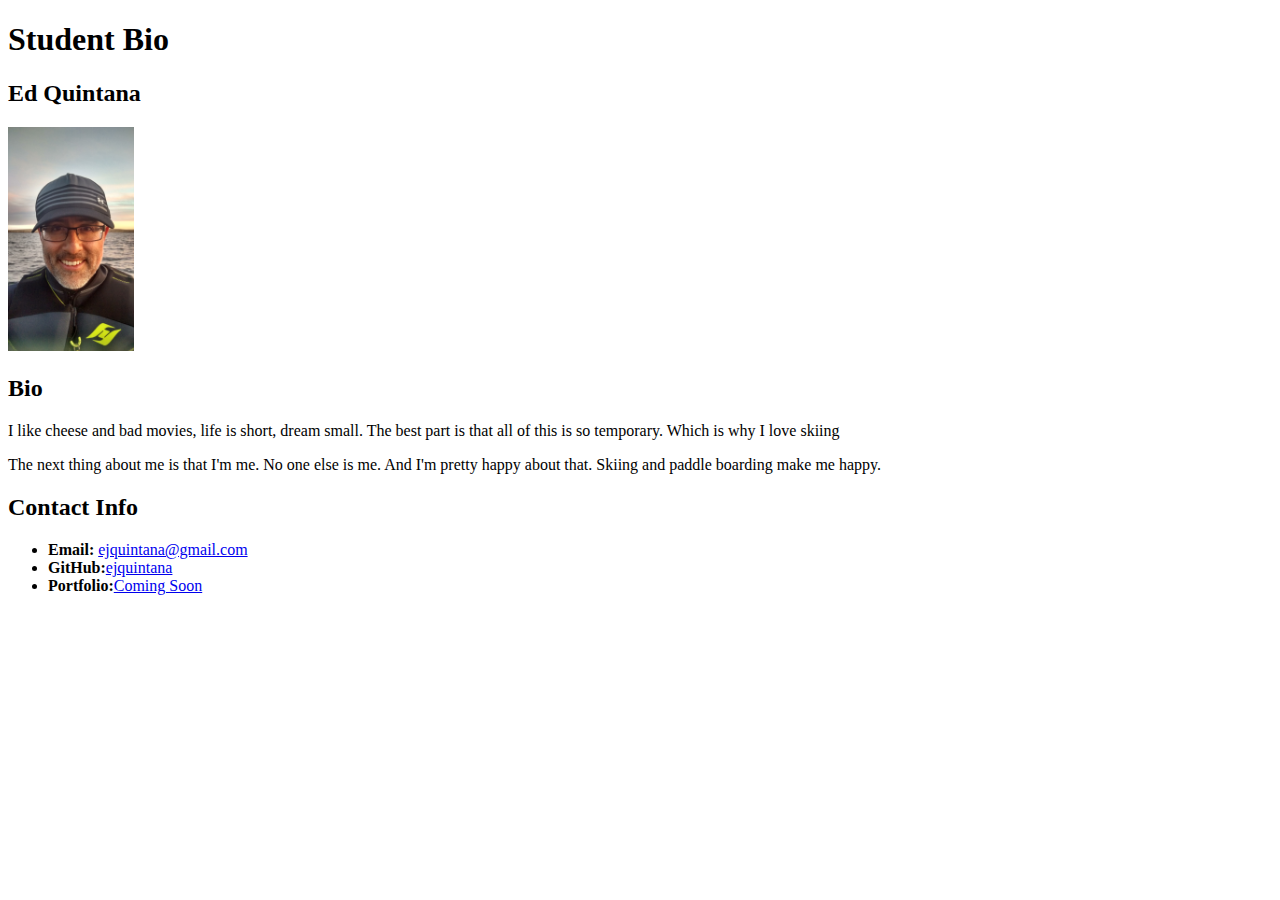
==== index.html @ e6557945 "changed html name" ====
<!DOCTYPE html>
<html>
<head>
	<meta charset="utf-8">
	<title>Ed's Kickin' Bio</title>
	<link rel="stylesheet" type="text/css" href="style.css">
</head>
	<body>
<!-- EQ Bio Header-->
	<strong><h1>Student Bio</h1></strong>
	
	<strong><h2>Ed Quintana</h2></strong>

<!-- My Pic -->
		<img class="img-responsive" src="IMG_20161111_165052249_HDR.jpg" alt="Ed Quintana">

<!-- Eds Bio Page-->
	<h2>Bio</h2>
		<p>I like cheese and bad movies, life is short, dream small. The best part is that all of this is so temporary. Which is why I love skiing
		</p>
		<p>The next thing about me is that I'm me. No one else is me. And I'm pretty happy about that. Skiing and paddle boarding make me happy.
		</p>

<!-- My Contact Info -->
    <h2>Contact Info</h2>
   	   <ul>
	        <li><strong>Email:</strong> <a href="mailto:ejquintana@gmail.com">ejquintana@gmail.com</a></li>
	        <li><strong>GitHub:</strong><a href="#">ejquintana</a></li>
	        <li><strong>Portfolio:</strong><a href="#">Coming Soon</a></li>
       </ul>
	 </div>
	</body>
</html>
---- style.css ----
img {
width: 10%;
height: 5%;
}
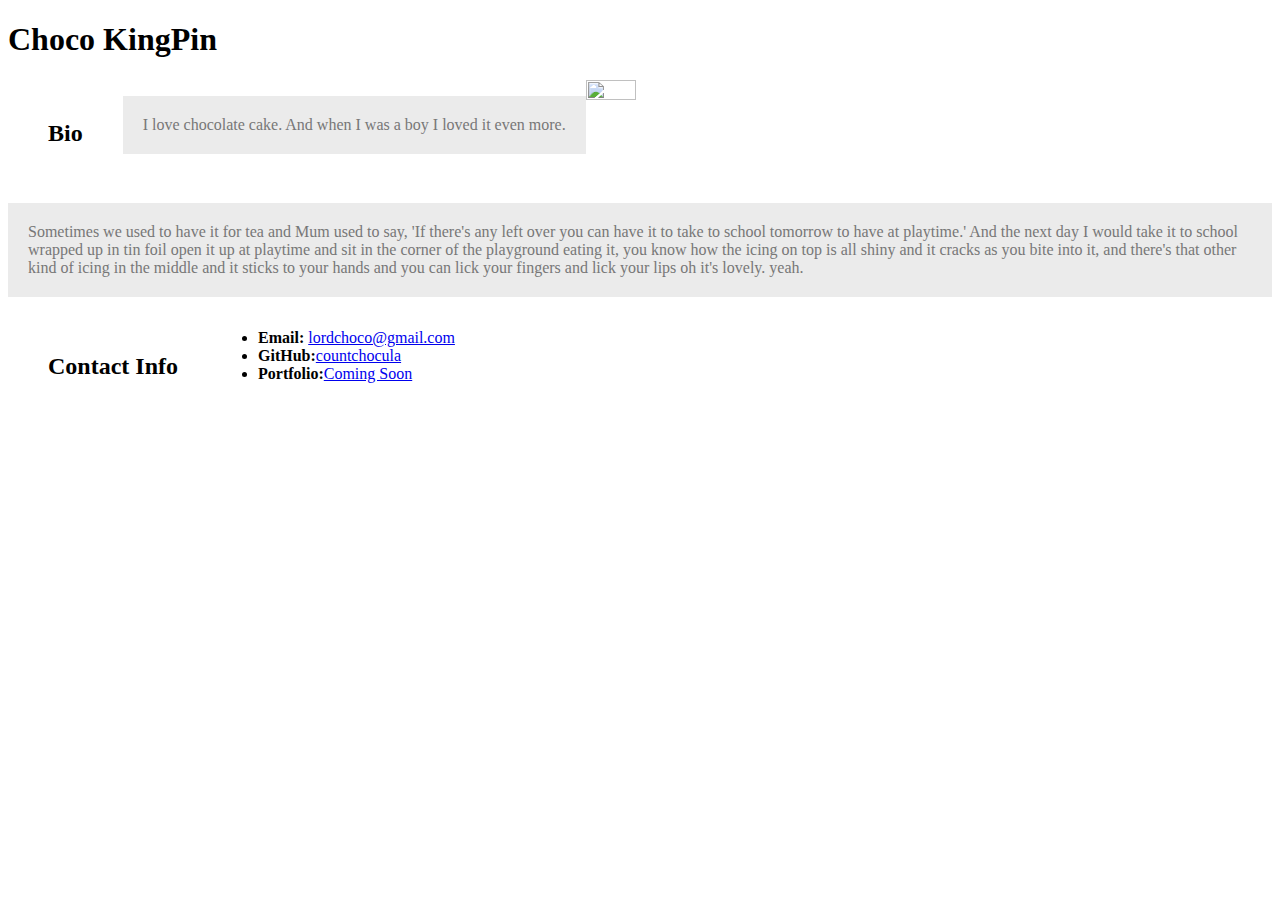
==== commit 6220b8ac: "Added CSS" ====
--- a/index.html
+++ b/index.html
@@ -2,30 +2,53 @@
 <html>
 <head>
 	<meta charset="utf-8">
-	<title>Ed's Kickin' Bio</title>
+	<title>Chocolate Factory</title>
 	<link rel="stylesheet" type="text/css" href="style.css">
 </head>
 	<body>
 <!-- EQ Bio Header-->
-	<strong><h1>Student Bio</h1></strong>
 	
-	<strong><h2>Ed Quintana</h2></strong>
+	<strong><h1>Choco KingPin</h1></strong>
 
 <!-- My Pic -->
-		<img class="img-responsive" src="IMG_20161111_165052249_HDR.jpg" alt="Ed Quintana">
+		<img src="http://static1.squarespace.com/static/51b3dc8ee4b051b96ceb10de/51ce6099e4b0d911b4489b79/54f9f79be4b0ab37e703e3df/1469803664601/25-fun-facts-about-willy-wonka-and-the-chocolate-factory.jpg?format=1000w">
+
 
 <!-- Eds Bio Page-->
 	<h2>Bio</h2>
-		<p>I like cheese and bad movies, life is short, dream small. The best part is that all of this is so temporary. Which is why I love skiing
+		<p id="p1">
+				I love chocolate cake.
+			And when I was a boy
+			I loved it even more.
 		</p>
-		<p>The next thing about me is that I'm me. No one else is me. And I'm pretty happy about that. Skiing and paddle boarding make me happy.
+		<p id="p2">
+			Sometimes we used to have it for tea
+			and Mum used to say,
+			'If there's any left over
+			you can have it to take to school
+			tomorrow to have at playtime.'
+			And the next day I would take it to school
+			wrapped up in tin foil
+			open it up at playtime
+			and sit in the corner of the playground
+			eating it,
+			you know how the icing on top
+			is all shiny and it cracks as you
+			bite into it,
+			and there's that other kind of icing in
+			the middle
+			and it sticks to your hands and you
+			can lick your fingers
+			and lick your lips
+			oh it's lovely.
+			yeah.
 		</p>
 
 <!-- My Contact Info -->
     <h2>Contact Info</h2>
    	   <ul>
-	        <li><strong>Email:</strong> <a href="mailto:ejquintana@gmail.com">ejquintana@gmail.com</a></li>
-	        <li><strong>GitHub:</strong><a href="#">ejquintana</a></li>
+	        <li><strong>Email:</strong> <a href="mailto:lordchoco@gmail.com">lordchoco@gmail.com</a></li>
+	        <li><strong>GitHub:</strong><a href="#">countchocula</a></li>
 	        <li><strong>Portfolio:</strong><a href="#">Coming Soon</a></li>
        </ul>
 	 </div>
--- a/style.css
+++ b/style.css
@@ -1,4 +1,31 @@
+
 img {
-width: 10%;
-height: 5%;
+width: 20%;
+height: 20%;
+}
+
+p {
+	color: #red;
+    background-color:#ebebeb;
+    color: #777;
+    padding: 20px; 
+
+}
+
+#p1 {
+
+	float: left;
+}
+
+#p2 {
+	float: left;
+}
+
+h2 {
+	float: left;
+	margin: 40px;
+}
+ul {
+
+	float: left;
 }